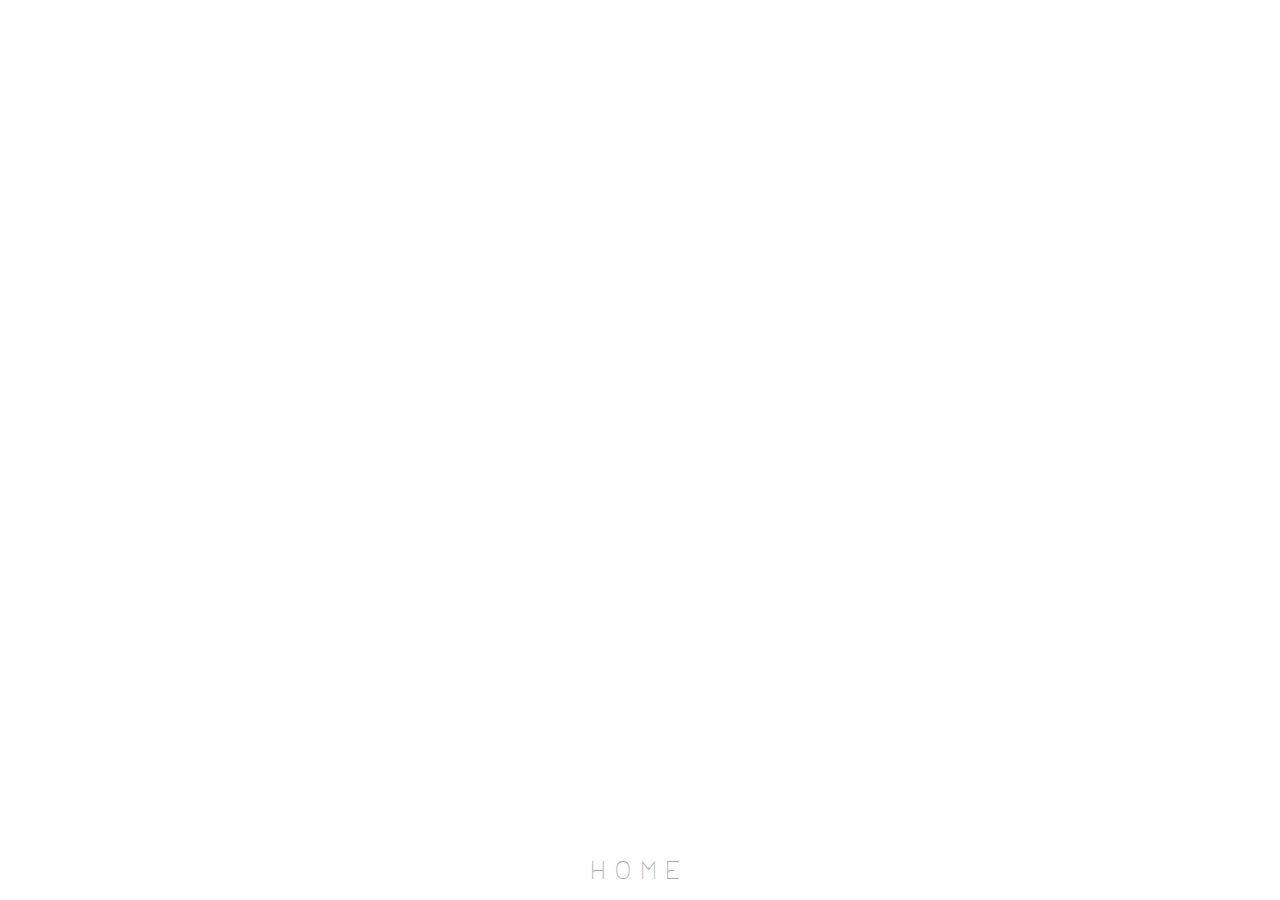
==== projects.html @ c8091e5f "playing with transition ideas" ====
<!DOCTYPE html>
<html>
<head>
	<title></title>

	<link rel="stylesheet" href="https://maxcdn.bootstrapcdn.com/bootstrap/3.3.7/css/bootstrap.min.css">
	<link rel="stylesheet" type="text/css" href="./css/projects.css">

	<script src="https://ajax.googleapis.com/ajax/libs/jquery/3.2.1/jquery.min.js"></script>
	<script src="./scripts/projects.js" type="text/javascript"></script>
</head>
<body>

<div class="home-nav-wrapper">
	<div id="home-nav" class="col-sm-12">
		HOME
	</div>
</div>

</body>
</html>
---- css/projects.css ----
@font-face{
	font-family: Neurotica;
	src: url('../fonts/Neurotica.ttf');
}

.home-nav-wrapper{
	width: 100vw;
	height: 60px;
	position: absolute;
	bottom: 0px;
	left: 0px;
	text-align: center
}

#home-nav{
	line-height: 60px;
	font-size: 25px;
	font-family: Neurotica;
	color: #AAA;
	letter-spacing: 10px;
	cursor: default;
	transition: letter-spacing 1s ease-in-out;
}

#home-nav:hover{
	letter-spacing: 15vw;
}
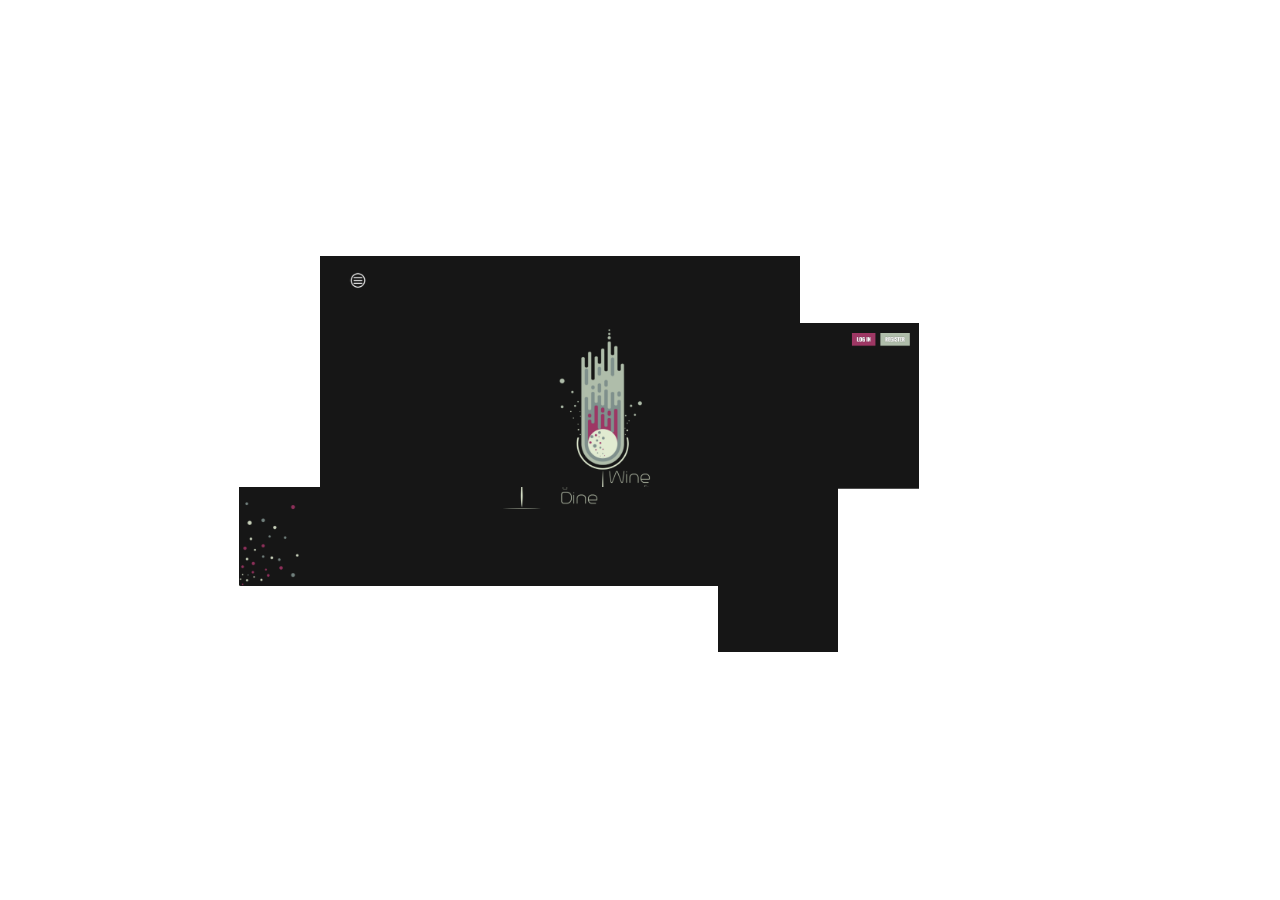
==== commit d0287d3e: "started projects animation" ====
--- a/projects.html
+++ b/projects.html
@@ -11,11 +11,18 @@
 </head>
 <body>
 
-<div class="home-nav-wrapper">
+	<div class='main-wrapper col-sm-5 col-sm-offset-3'>
+		<div class="wnd-main" id="wnd-1"><img src="./images/Wnd.png" /></div>
+		<div class="wnd-main" id="wnd-2"><img src="./images/Wnd.png" class="img-2-out" /></div>
+		<div class="wnd-main" id="wnd-3"><img src="./images/Wnd.png" class="img-3-out" /></div>
+		<div class="wnd-main" id="wnd-4"><img src="./images/Wnd.png" class="img-4-out" /></div>
+	</div>
+
+<!-- <div class="home-nav-wrapper">
 	<div id="home-nav" class="col-sm-12">
 		HOME
 	</div>
-</div>
+</div> -->
 
 </body>
 </html>--- a/css/projects.css
+++ b/css/projects.css
@@ -3,6 +3,99 @@
 @font-face{
 	font-family: Neurotica;
 	src: url('../fonts/Neurotica.ttf');
+}
+
+body{
+	height: 100vh;
+	width: 100vw;
+	overflow: hidden
+}
+
+.main-wrapper{
+	margin-top: 20%;
+	height: 332px;
+}
+
+.wnd-main img{
+	width: 600px;
+	position: absolute;
+}
+
+#wnd-1 img{
+	clip-path: inset(0 20% 30% 0);	
+	top: 0px;
+	left: 0px
+}
+#wnd-2 img{
+	clip-path: inset(0 0 50% 80%);
+	top: 67px;
+	left: -1px;
+}
+
+#wnd-3 img{
+	clip-path: inset(50% 0 0 80%);
+	top: 65px;
+	left: -82px;	
+}
+
+#wnd-4 img{
+	clip-path: inset(70% 20% 0 0);
+	top: -1px;
+	left: -81px;
+}
+
+.img-2-in{
+	animation: shift-side .3s ease forwards;
+}
+.img-3-in{
+	animation: shift-bottom-2 .3s ease forwards;
+}
+.img-4-in{
+	animation: shift-bottom .15s ease forwards;
+}
+
+.img-2-out{
+	animation: shift-side-out .15s ease forwards;
+}
+.img-3-out{
+	animation: shift-bottom-2-out .3s ease forwards;
+}
+.img-4-out{
+	animation: shift-bottom-out .3s ease forwards;
+}
+
+@keyframes shift-bottom{
+	from {left: -81px;}
+	to {left: 0px;}
+}
+
+@keyframes shift-bottom-out{
+	0% {left: 0px;}
+	50% {left: 0px;}
+	100% {left: -81px;}
+}
+
+@keyframes shift-bottom-2{
+	0% {left: -82px; top: 65px;}
+	50% {left: -1px; top: 65px;}
+	100% {left: -1px; top: -1px;}
+}
+
+@keyframes shift-bottom-2-out{
+	0% {left: -1px; top: -1px;}
+	50% {left: -1px; top: 65px;}
+	100% {left: -82px; top: 65px;}
+}
+
+@keyframes shift-side{
+	0% {top: 67px;}
+	50% {top: 67px;}
+	100% {top: 0px;}
+}
+
+@keyframes shift-side-out{
+	0% {top: 0px;}
+	100% {top: 67px;}
 }
 
 .home-nav-wrapper{
